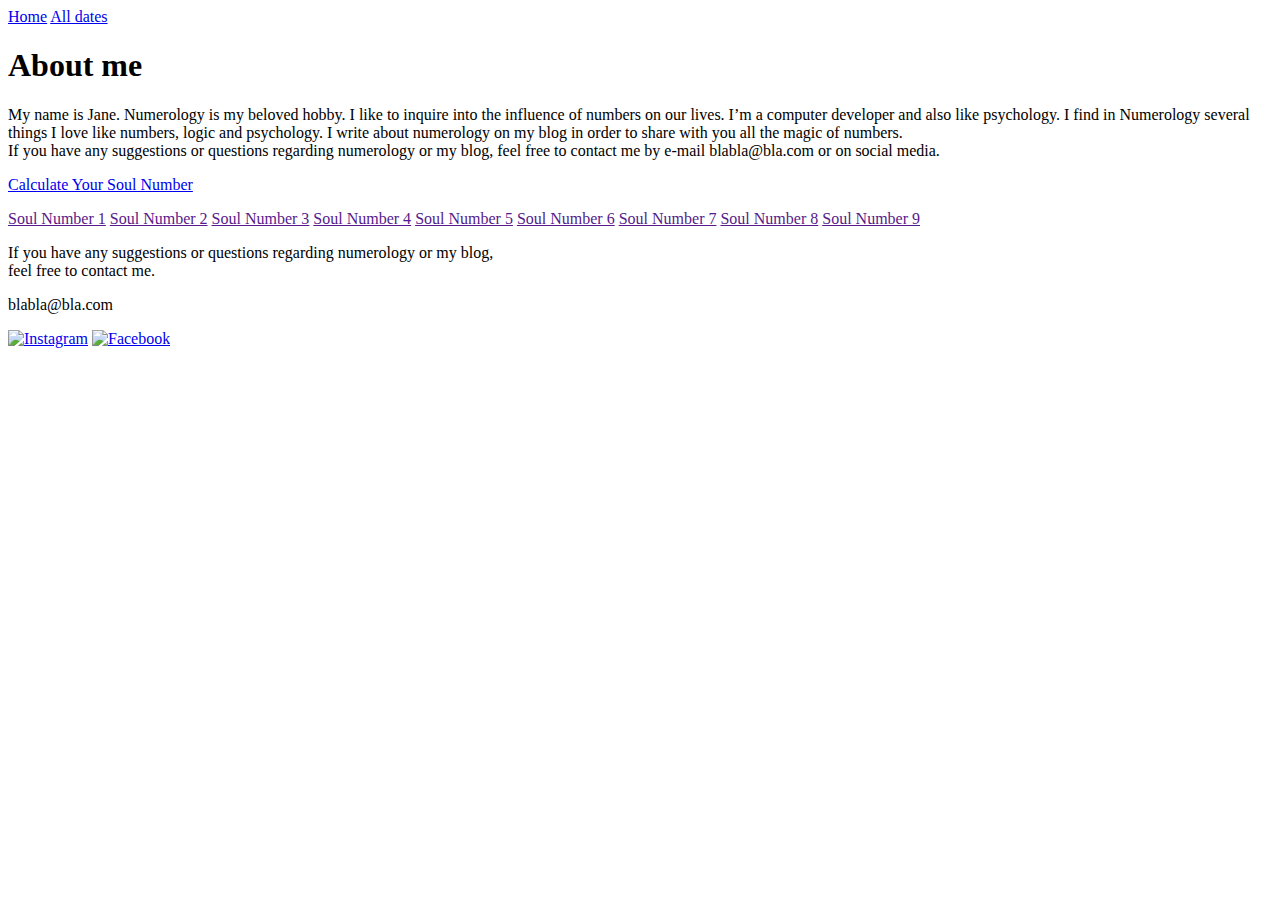
==== front-end/forms/aboutMe.html @ 08145eae "feat: add html files" ====
<!DOCTYPE html>
<html lang="en">
<head>
    <meta charset="utf-8">
    <meta name="viewport" content="width=device-width, initial-scale=1.0">
    <title>Blog Post Calculate</title>
</head>
<body>
    <div class = "mainMenu">
        <a class = "menulink link" href = "../index.html">Home</a>
        <a class = "menulink link" href = "allDates.html">All dates</a>
    </div> 
    <div class = "header">
        <h1>About me</h1>
    </div>
    <div class = "content">
        <p>My name is Jane. Numerology is my beloved hobby. I like to inquire into the influence of numbers on our lives. 
            I’m a computer developer and also like psychology. 
            I find in Numerology several things I love like numbers, logic and psychology. 
            I write about numerology on my blog in order to share with you all the magic of numbers.<br>
            If you have any suggestions or questions regarding numerology or my blog, feel free to contact me 
            by e-mail blabla@bla.com or on social media.        
        </p>
    </div>
    <div class="sidebar">
        <p><a href="forms/calculate.html">Calculate Your Soul Number</a></p>
        <a href="">Soul Number 1</a>
        <a href="">Soul Number 2</a>
        <a href="">Soul Number 3</a>
        <a href="">Soul Number 4</a>
        <a href="">Soul Number 5</a>
        <a href="">Soul Number 6</a>
        <a href="">Soul Number 7</a>
        <a href="">Soul Number 8</a>
        <a href="">Soul Number 9</a>
    </div>
    <div class="footer">
        <p>If you have any suggestions or questions regarding numerology or my blog,<br> feel free to contact me.</p>
        <div class="socialmedia"></div>
            <p>blabla@bla.com</p>
            <a href="https://www.instagram.com/evgenya_num/"><img src="images/icons/iconfinder_Rounded_Instagram_svg_5282544.png" 
            alt="Instagram" width=30 height=30></a>
            <a href = "https://www.facebook.com/"><img src="images/icons/iconfinder_Rounded_Facebook_svg_5282541.png"
            alt="Facebook" width=30 height=30></a>
        </div>
    </div> 
</body>

</html>
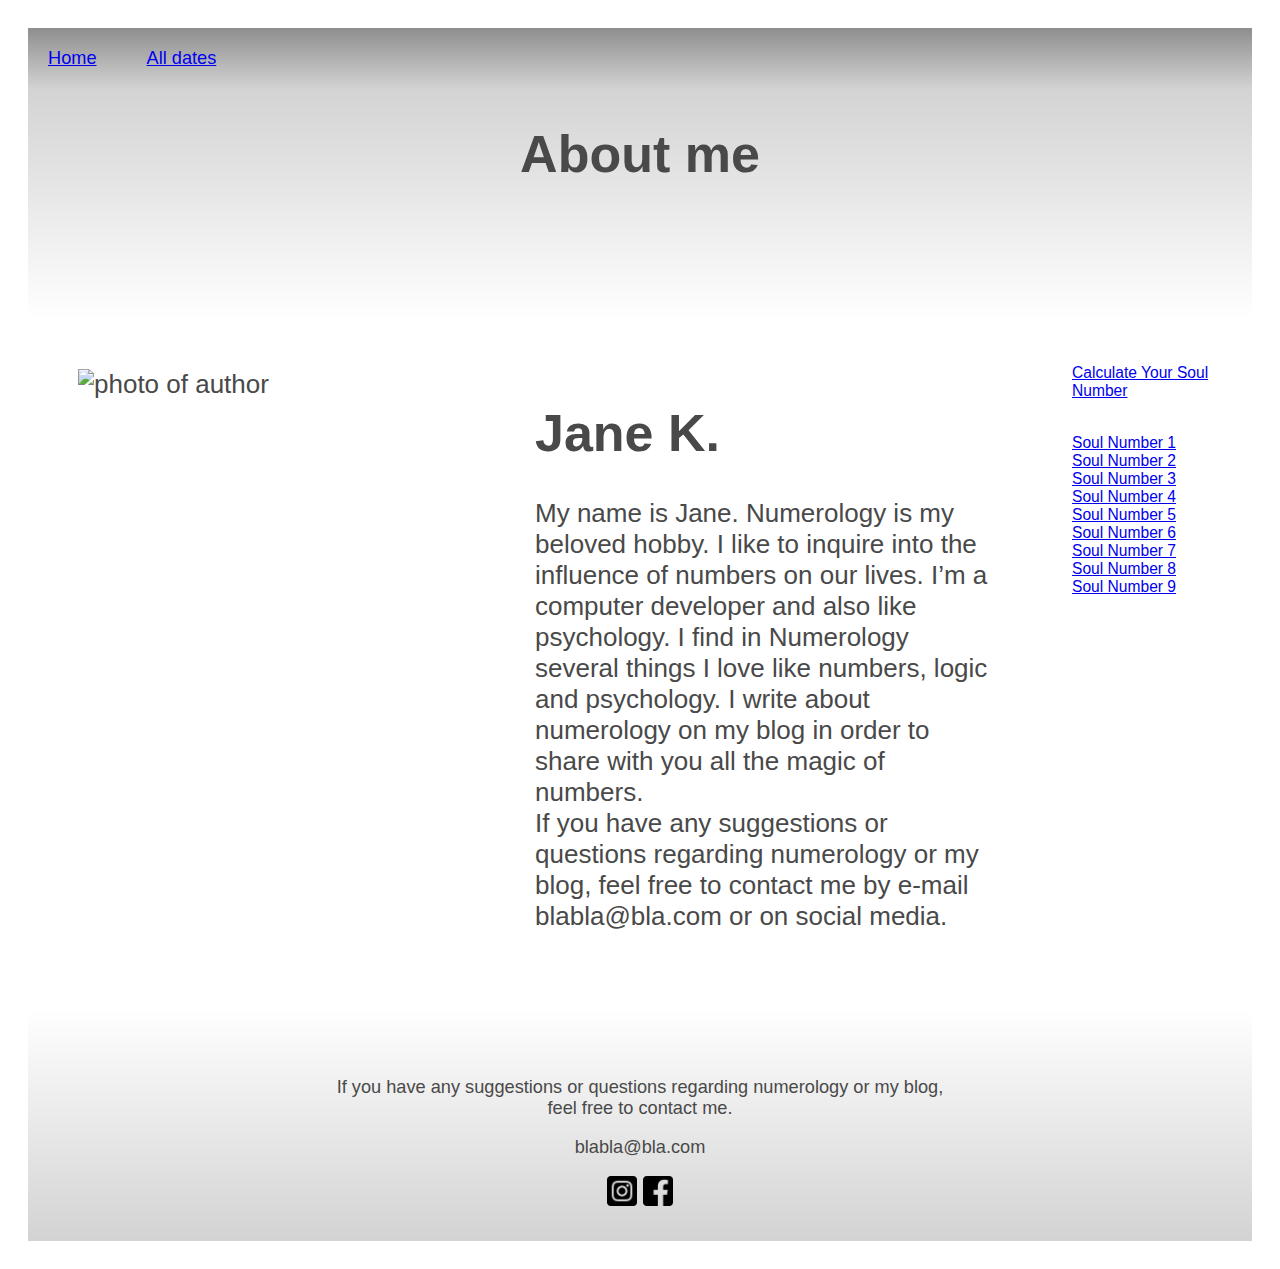
==== commit 68a2421f: "feat: add style for pages - css files" ====
--- a/front-end/forms/aboutMe.html
+++ b/front-end/forms/aboutMe.html
@@ -4,6 +4,7 @@
     <meta charset="utf-8">
     <meta name="viewport" content="width=device-width, initial-scale=1.0">
     <title>Blog Post Calculate</title>
+    <link rel="stylesheet" href="../css/author.css">
 </head>
 <body>
     <div class = "mainMenu">
@@ -14,33 +15,37 @@
         <h1>About me</h1>
     </div>
     <div class = "content">
-        <p>My name is Jane. Numerology is my beloved hobby. I like to inquire into the influence of numbers on our lives. 
-            I’m a computer developer and also like psychology. 
-            I find in Numerology several things I love like numbers, logic and psychology. 
-            I write about numerology on my blog in order to share with you all the magic of numbers.<br>
-            If you have any suggestions or questions regarding numerology or my blog, feel free to contact me 
-            by e-mail blabla@bla.com or on social media.        
-        </p>
+        <img class = "imgAuthor" src="../images/IMG_author.jpg" alt="photo of author" width="390" height="560">
+        <article>
+            <h1>Jane K.</h1>
+            <p>My name is Jane. Numerology is my beloved hobby. I like to inquire into the influence of numbers on our lives. 
+                I’m a computer developer and also like psychology. 
+                I find in Numerology several things I love like numbers, logic and psychology. 
+                I write about numerology on my blog in order to share with you all the magic of numbers.<br>
+                If you have any suggestions or questions regarding numerology or my blog, feel free to contact me 
+                by e-mail blabla@bla.com or on social media.        
+            </p>
+        </article>    
     </div>
     <div class="sidebar">
-        <p><a href="forms/calculate.html">Calculate Your Soul Number</a></p>
-        <a href="">Soul Number 1</a>
-        <a href="">Soul Number 2</a>
-        <a href="">Soul Number 3</a>
-        <a href="">Soul Number 4</a>
-        <a href="">Soul Number 5</a>
-        <a href="">Soul Number 6</a>
-        <a href="">Soul Number 7</a>
-        <a href="">Soul Number 8</a>
-        <a href="">Soul Number 9</a>
+        <p><a href="calculate.html">Calculate Your Soul Number</a></p><br>
+        <a href="soulNum1.html">Soul Number 1</a><br>
+        <a href="soulNum2.html">Soul Number 2</a><br>
+        <a href="soulNum3.html">Soul Number 3</a><br>
+        <a href="soulNum4.html">Soul Number 4</a><br>
+        <a href="soulNum5.html">Soul Number 5</a><br>
+        <a href="soulNum6.html">Soul Number 6</a><br>
+        <a href="soulNum7.html">Soul Number 7</a><br>
+        <a href="soulNum8.html">Soul Number 8</a><br>
+        <a href="soulNum9.html">Soul Number 9</a><br>
     </div>
     <div class="footer">
         <p>If you have any suggestions or questions regarding numerology or my blog,<br> feel free to contact me.</p>
         <div class="socialmedia"></div>
             <p>blabla@bla.com</p>
-            <a href="https://www.instagram.com/evgenya_num/"><img src="images/icons/iconfinder_Rounded_Instagram_svg_5282544.png" 
+            <a href="https://www.instagram.com/evgenya_num/"><img src="../images/icons/iconfinder_Rounded_Instagram_svg_5282544.png" 
             alt="Instagram" width=30 height=30></a>
-            <a href = "https://www.facebook.com/"><img src="images/icons/iconfinder_Rounded_Facebook_svg_5282541.png"
+            <a href = "https://www.facebook.com/"><img src="../images/icons/iconfinder_Rounded_Facebook_svg_5282541.png"
             alt="Facebook" width=30 height=30></a>
         </div>
     </div> 
--- a/front-end/css/author.css
+++ b/front-end/css/author.css
@@ -0,0 +1,23 @@
+/*** Site Colors ***
+dark: #494949
+dark-grey: #8f8e8e
+light-grey: #d3d3d3
+
+*/
+@import "general.css";
+@import "blogpost.css";
+
+.content {
+    display: grid;
+    grid-template-columns: 1fr 1fr;
+}
+
+
+
+
+
+
+
+
+
+
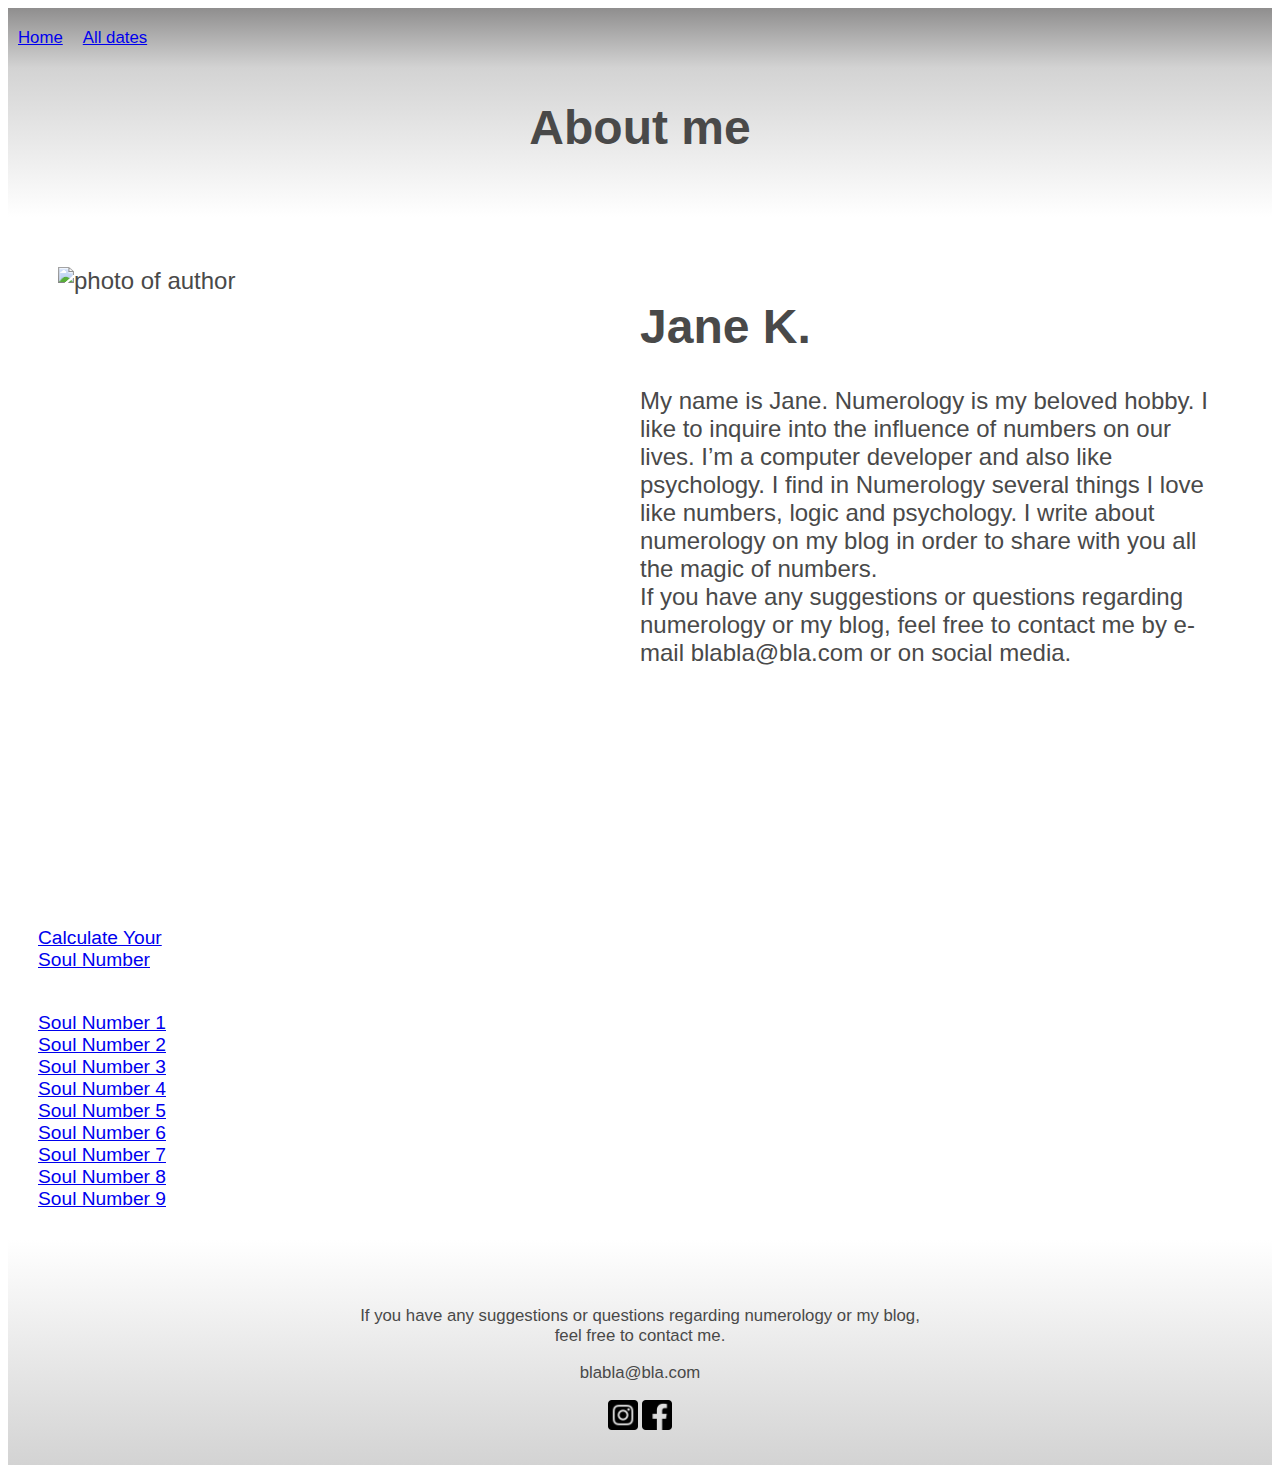
==== commit b97a26cc: "feat: add @media for pages styles" ====
--- a/front-end/forms/aboutMe.html
+++ b/front-end/forms/aboutMe.html
@@ -7,15 +7,15 @@
     <link rel="stylesheet" href="../css/author.css">
 </head>
 <body>
-    <div class = "mainMenu">
-        <a class = "menulink link" href = "../index.html">Home</a>
-        <a class = "menulink link" href = "allDates.html">All dates</a>
+    <div class = "main_menu">
+        <a class = "menu_link link" href = "../index.html">Home</a>
+        <a class = "menu_link link" href = "allDates.html">All dates</a>
     </div> 
     <div class = "header">
         <h1>About me</h1>
     </div>
     <div class = "content">
-        <img class = "imgAuthor" src="../images/IMG_author.jpg" alt="photo of author" width="390" height="560">
+        <img class = "img_author" src="../images/IMG_author.jpg" alt="photo of author">
         <article>
             <h1>Jane K.</h1>
             <p>My name is Jane. Numerology is my beloved hobby. I like to inquire into the influence of numbers on our lives. 
--- a/front-end/css/author.css
+++ b/front-end/css/author.css
@@ -2,7 +2,8 @@
 dark: #494949
 dark-grey: #8f8e8e
 light-grey: #d3d3d3
-
+grey-purple: #a28aa7b4
+purple:  #ad81b4
 */
 @import "general.css";
 @import "blogpost.css";
@@ -12,12 +13,45 @@
     grid-template-columns: 1fr 1fr;
 }
 
+.img_author {
+    width: 200px;
+    height: 290px;
+    margin-right: 10px;
+}
 
+body {
+    grid-template-areas:
+    "menu" 
+    "hd"
+    "main"
+    "sd"
+    "ft";
+}
 
+@media(max-width:600px) {
+    .content {
+        display: grid;
+        grid-template-columns: 1fr;
+    }
+}
 
+@media(min-width:701px) and (max-width:900px) { 
+    .img_author {
+        width: 270px;
+        height: 400px;
+    }
+}
 
+@media(min-width:901px) and (max-width:1200px) {  
+    .img_author {
+        width: 300px;
+        height: 440px;
+    }
+}
 
-
-
-
-
+@media(min-width:1201px) {
+    .img_author {
+        width: 390px;
+        height: 560px;
+    }
+}